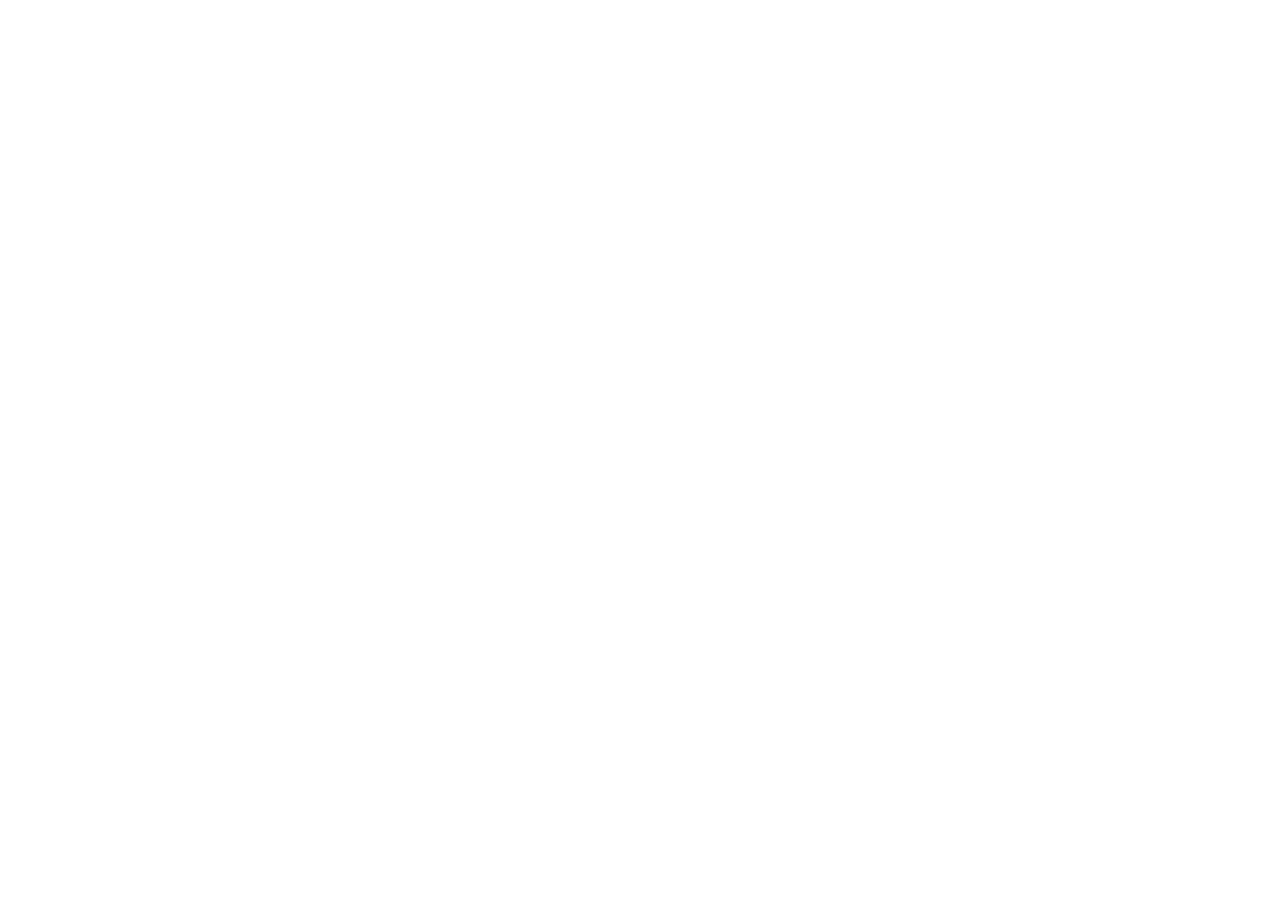
==== index.html @ 797bede6 "Add files via upload" ====
<!DOCTYPE html>
<html lang="en">
<head>
    <meta charset="UTF-8">
    <meta http-equiv="X-UA-Compatible" content="IE=edge">
    <meta name="viewport" content="width=device-width, initial-scale=1.0">
    <title>Tloz-Adventura web</title>
</head>
<body>

</body>
</html>
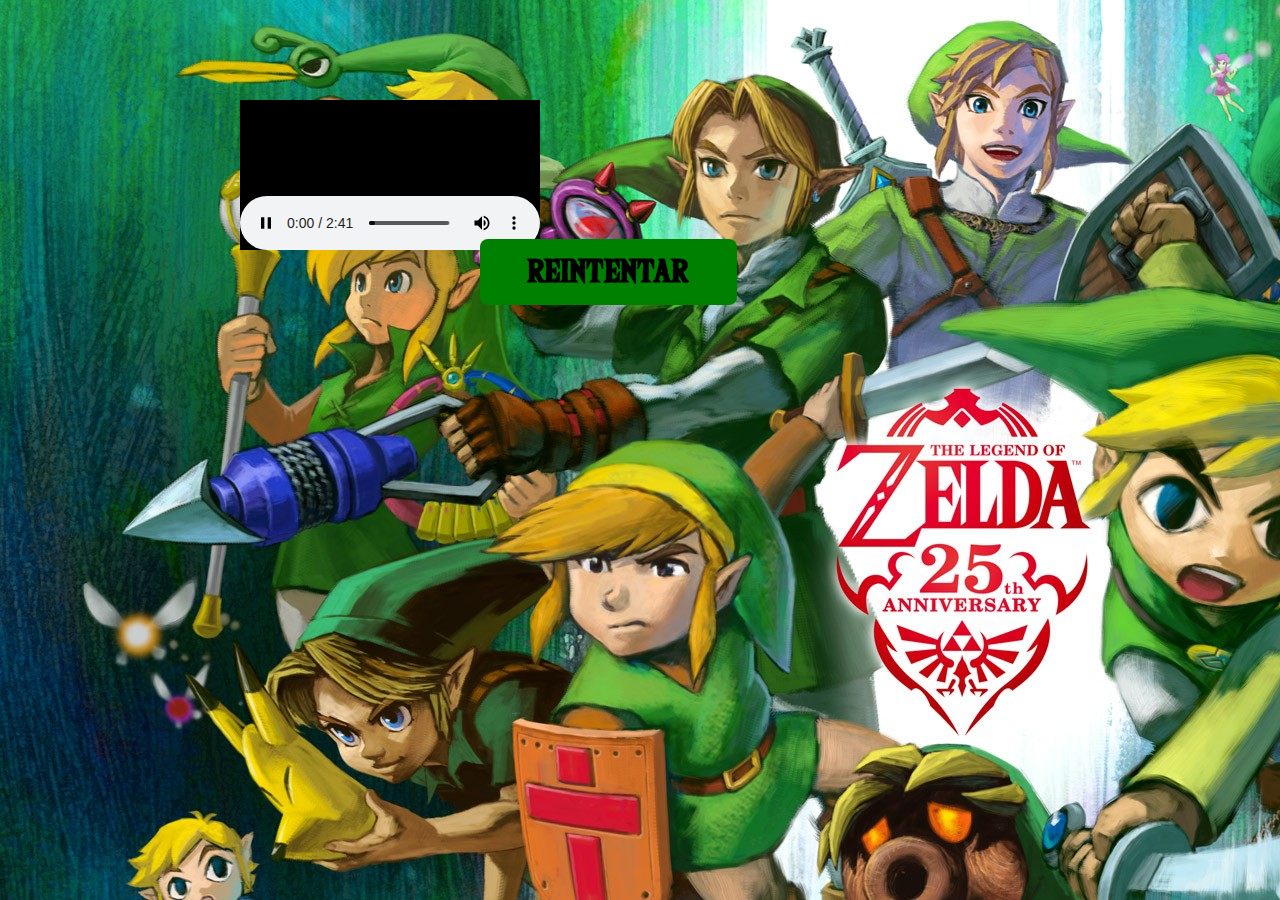
==== commit 54980670: "Rename tlozeljuego.html to index.html" ====
--- a/index.html
+++ b/index.html
@@ -1,12 +1,19 @@
 <!DOCTYPE html>
+
 <html lang="en">
-<head>
-    <meta charset="UTF-8">
-    <meta http-equiv="X-UA-Compatible" content="IE=edge">
-    <meta name="viewport" content="width=device-width, initial-scale=1.0">
-    <title>Tloz-Adventura web</title>
-</head>
-<body>
+    <head>
+        <meta charset="UTF-8">
+        <title>Tloz Kaboom.js</title>
+        <link rel="stylesheet" href="style.css">
+        
+    </head>
 
-</body>
-</html>+    <body class="body">
+        <embed src="audio/tloz.mp3" autostart="true">
+        <script src="https://kaboomjs.com/lib/0.5.1/kaboom.js"></script>
+        <script src="game.js"></script>
+
+        <a class="boton" href="tlozeljuego.html">Reintentar</a>
+
+    </body>
+</html>
--- a/style.css
+++ b/style.css
@@ -0,0 +1,36 @@
+@font-face {
+    font-family: 'mifuente';
+    src: url(fuente/mifuente.otf);
+}
+
+.body{
+  width: 50px;
+  height: 50px;
+  /* centrar vertical y horizontalmente */
+  position: absolute;
+  top: 50%;
+  left: 50%;
+  margin: -350px 0 0 -400px;
+}
+
+.body{
+    background-image: url(img/imagen.jpg);
+}
+
+.boton {
+    font-family: 'mifuente';
+    align-items:center;
+    background-color: green;
+    color: black;
+    padding: 1rem 3rem;
+    margin-top: 60px;
+    margin: 200px 0 0 240px;
+    font-size: 2rem;
+    text-decoration: none;
+    text-transform: uppercase;
+    font-weight: bold;
+    border-radius: .5rem;
+    width: 100%;
+    text-align: center;
+    border: none;
+}